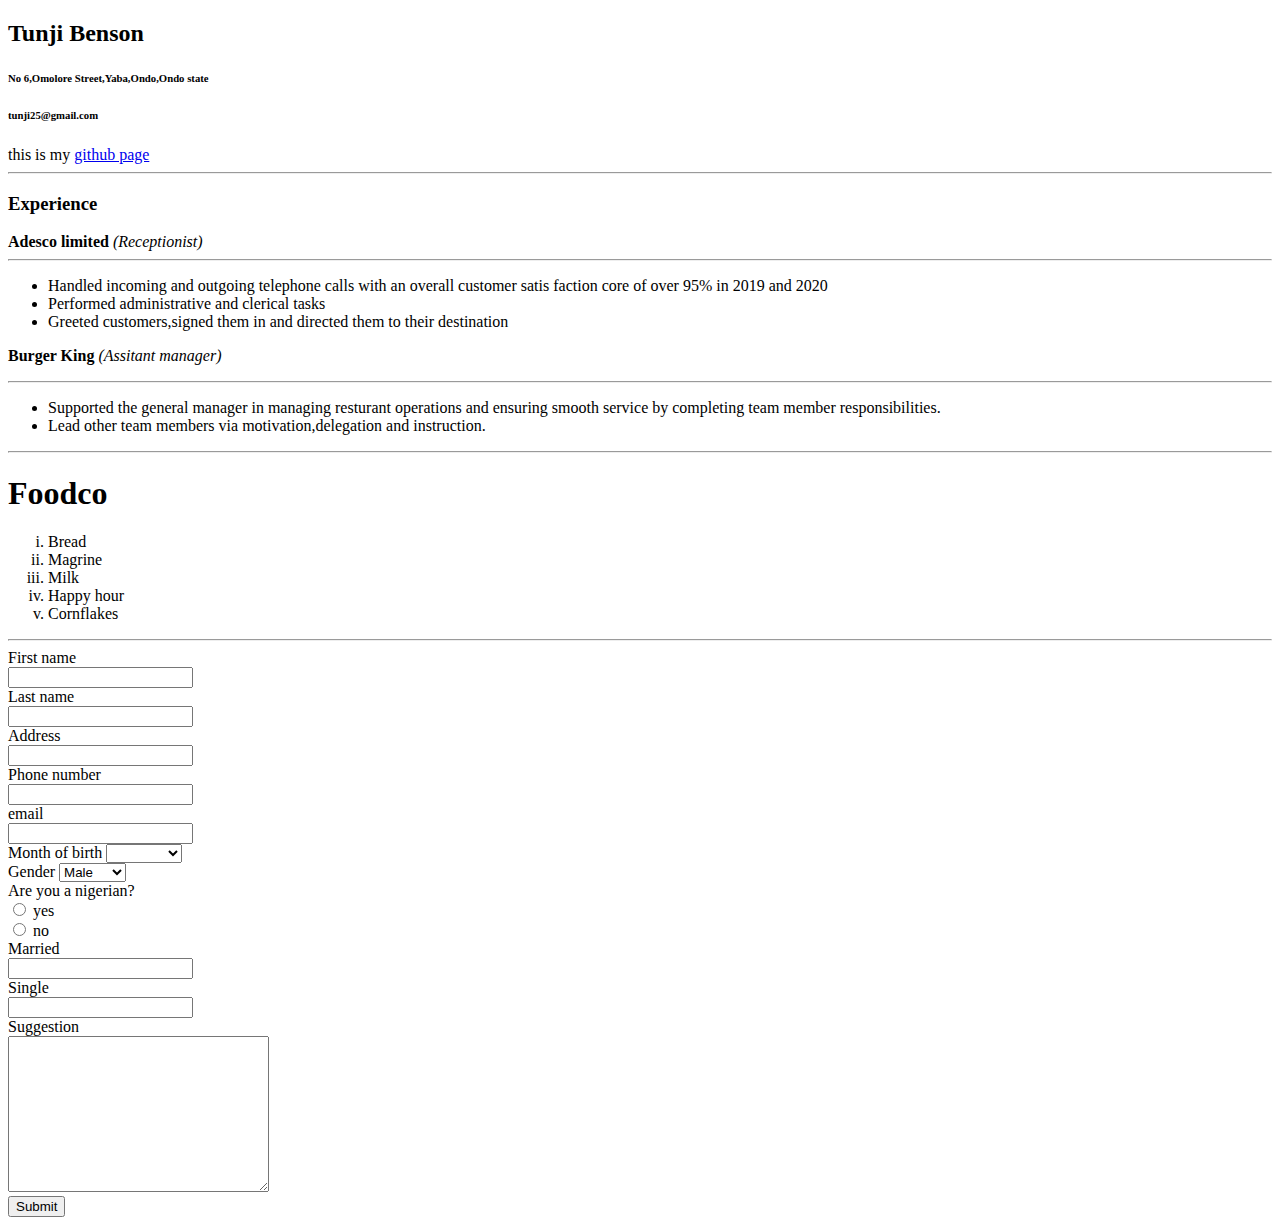
==== resume.html @ f43caea4 "this is my initial commit" ====
<!DOCTYPE html>
<html lang="en">
<head>
    <meta charset="UTF-8">
    <meta http-equiv="X-UA-Compatible" content="IE=edge">
    <meta name="viewport" content="width=device-width, initial-scale=1.0">
    <title>RESUME</title>

</head>
<body>
    <h2>Tunji Benson</h2>
    <h6>No 6,Omolore Street,Yaba,Ondo,Ondo state</h6>
    <h6>tunji25@gmail.com</h6>
    <span>this is my <a href="github.com">github page</a></span>
    <hr>
    <h3>Experience</h3>
    <b>Adesco limited</b> <i>(Receptionist)</i>
    <hr>
    <ul>
        <li>Handled incoming and outgoing telephone calls with an overall customer satis
        faction core of over 95% in 2019 and 2020</li>
        <li>Performed administrative and clerical tasks</li>
        <li>Greeted customers,signed them in and directed them to their destination</li>
    </ul>
    <p><b>Burger King</b> <i>(Assitant manager)</i></p>
    <hr>
    <ul>
        <li>Supported the general manager in managing resturant operations and 
            ensuring smooth service by completing team  member responsibilities.</li>
        <li>Lead other team members via motivation,delegation and instruction.</li>
    </ul>
    <hr>
    <h1>Foodco</h1>
    <ol type="i">
        <li>Bread</li>
        <li>Magrine</li>
        <li>Milk</li>
        <li>Happy hour</li>
        <li>Cornflakes</li>
    </ol>
    <hr>
    <form action="">
        <div>
            <label for="fname">First name</label><br>
            <input type="type" name="fname" id="fname">
        </div>
        <div>
            <label for="lname">Last name</label><br>
            <input type="text" name="lname" id="lname">
        </div>
        <div>
            <label for="address">Address</label><br>
            <input type="text" name="address" id="adress">
        </div>
        <div>
            <label for="pnumber">Phone number</label><br>
            <input type="number" name="pnumber" id="pnumber">
        </div>
        <div>
            <label for="email">email</label><br>
            <input type="text" name="email" id="email">
        </div>
        <div>
            <label for="momth">Month of birth</label>
            <select name="month" id="month">
                <option value=""></option>
                <option value="January">January</option>
                <option value="Feburary">Feburary</option>
                <option value="March">March</option>
                <option value="April">April</option>
                <option value="May">May</option>
            </select>
        </div>
        <div>
            <label for="">Gender</label>
            <select name="gender" id="gender">
                <option value="">Male</option>
                <option value="">Female</option>
            </select>
        </div>
        <div>
            <span>Are you a nigerian?</span><br>
            <input type="radio" name="nation" id="nation">
            <label for="nation">yes</label>
        </div>
        <div>
            <input type="radio" name="nation" id="nation">
            <label for="nation">no</label>
        </div>
        <div>
            <label for="ship">Married</label><br>
            <input type="text" name="ship" id="ship"> 
        </div>    
        <div>
            <label for="ship">Single</label><br>
            <input type="text" name="ship" id="ship">
        </div>
        <div>
            <label for="review">Suggestion</label><br>
            <textarea name="review" id="review" cols="30" rows="10"></textarea>
        </div>
        <div>
            <input type="submit" value="Submit">
        </div>
    </form>
    
    
</body>
</html>
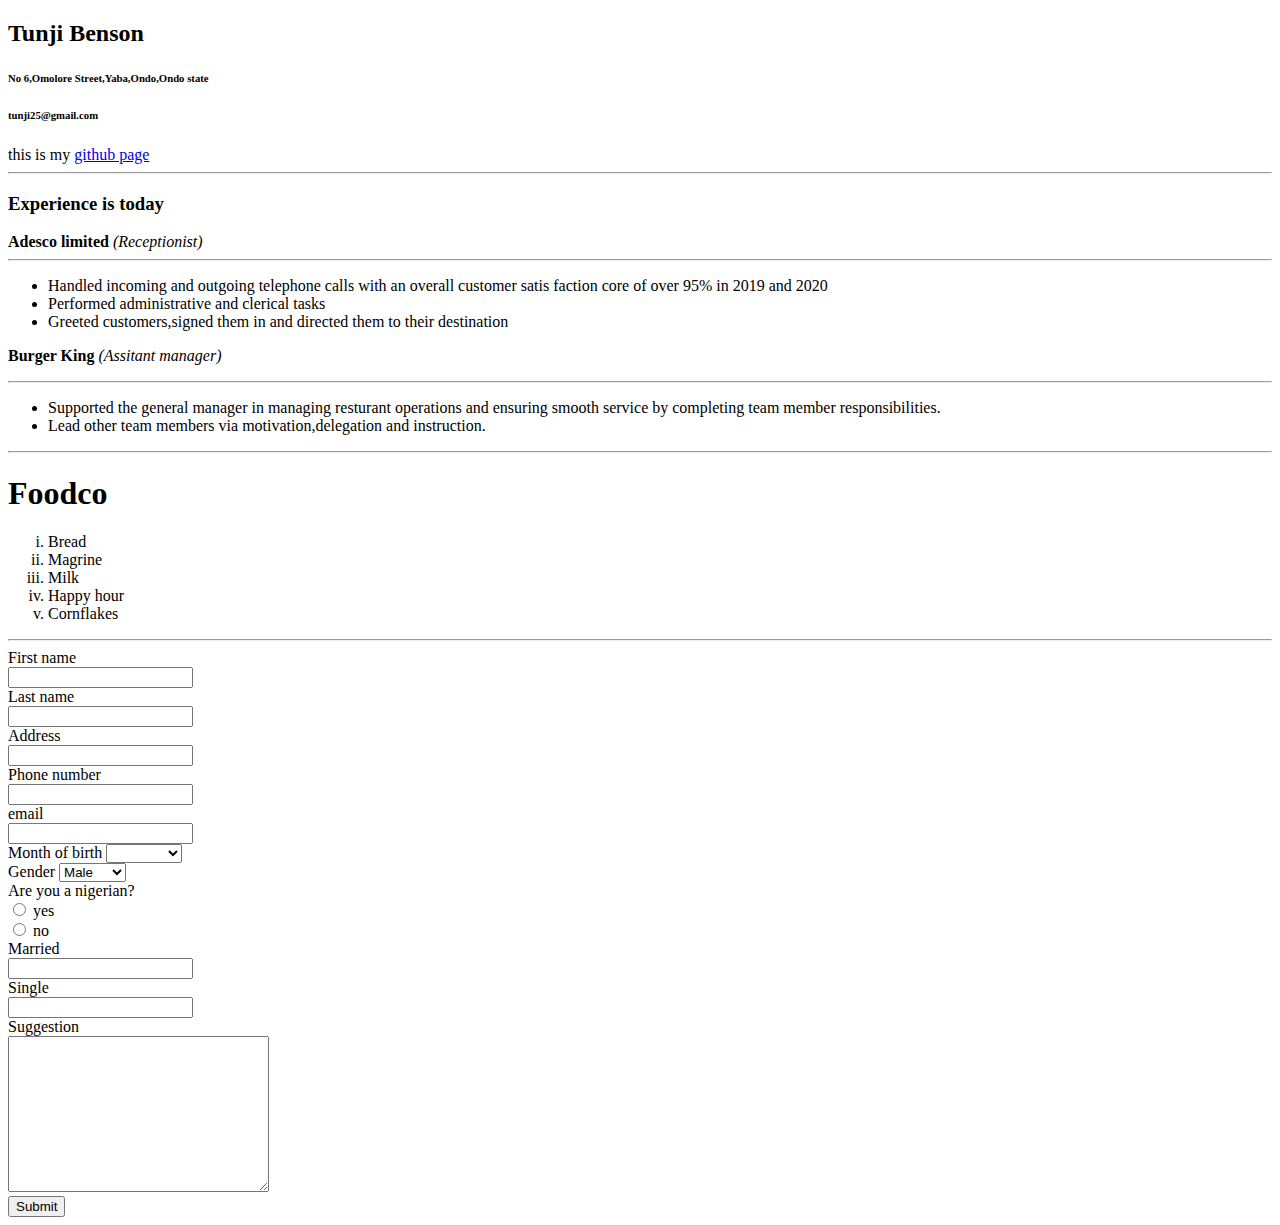
==== commit d2ca9a4b: "this is another change" ====
--- a/resume.html
+++ b/resume.html
@@ -13,7 +13,7 @@
     <h6>tunji25@gmail.com</h6>
     <span>this is my <a href="github.com">github page</a></span>
     <hr>
-    <h3>Experience</h3>
+    <h3>Experience is today</h3>
     <b>Adesco limited</b> <i>(Receptionist)</i>
     <hr>
     <ul>
